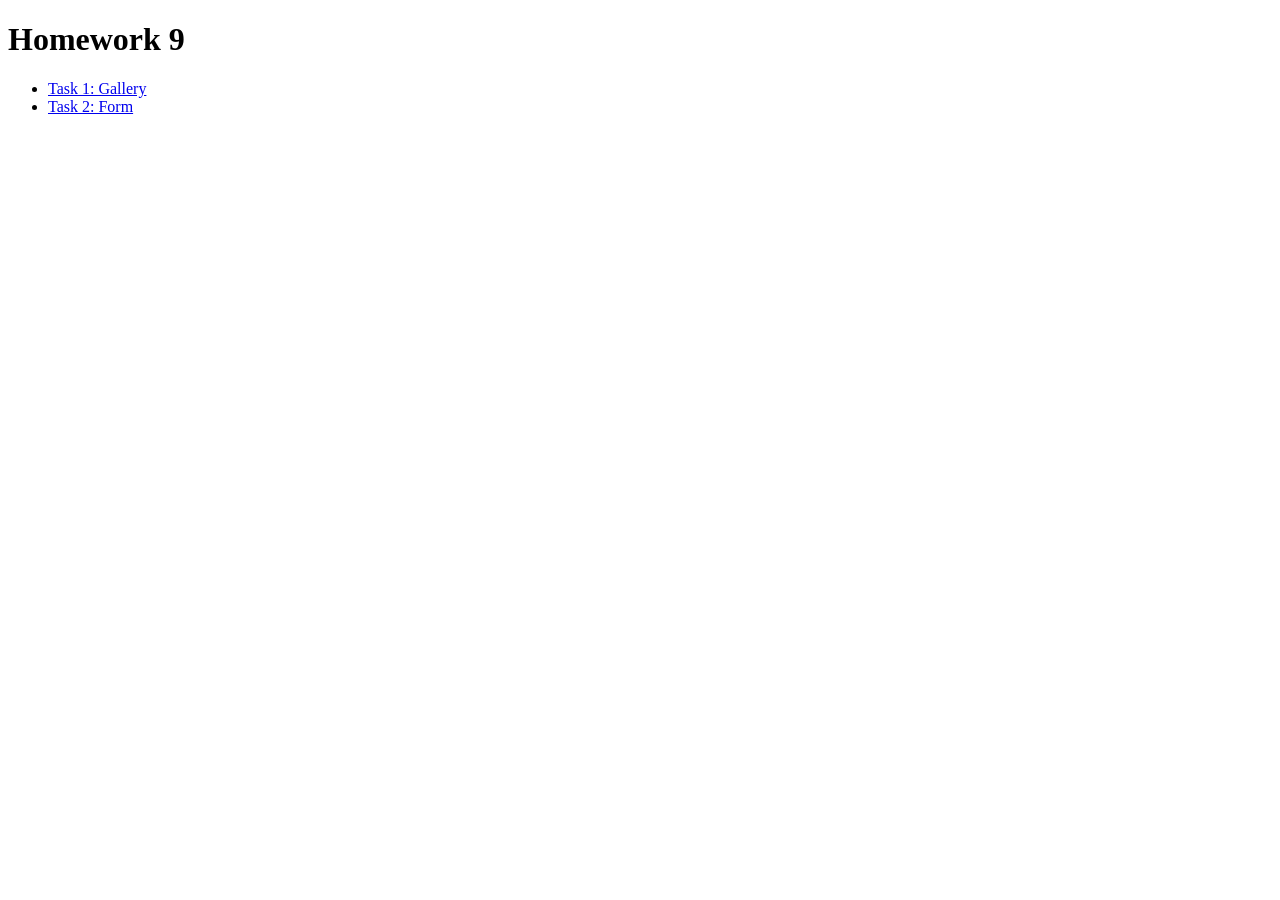
==== index.html @ 34bc0621 "Deploying to gh-pages from @ valeriia123/goit-js-hw-09@97aa97ed53711492587986b1626a852a4d2feac1 🚀" ====
<!DOCTYPE html>
<html lang="en">
<head>
  <meta charset="UTF-8">
  <meta name="viewport" content="width=device-width, initial-scale=1.0">
  <title>Homework 9</title>
  <link rel="stylesheet" crossorigin href="/vanilla-app-template/assets/index-V9eC2kpZ.css">
</head>
<body>
  <h1>Homework 9</h1>
  <ul>
    <li><a href="./public/1-gallery.html">Task 1: Gallery</a></li>
    <li><a href="./public/2-form.html">Task 2: Form</a></li>
  </ul>
</body>
</html>
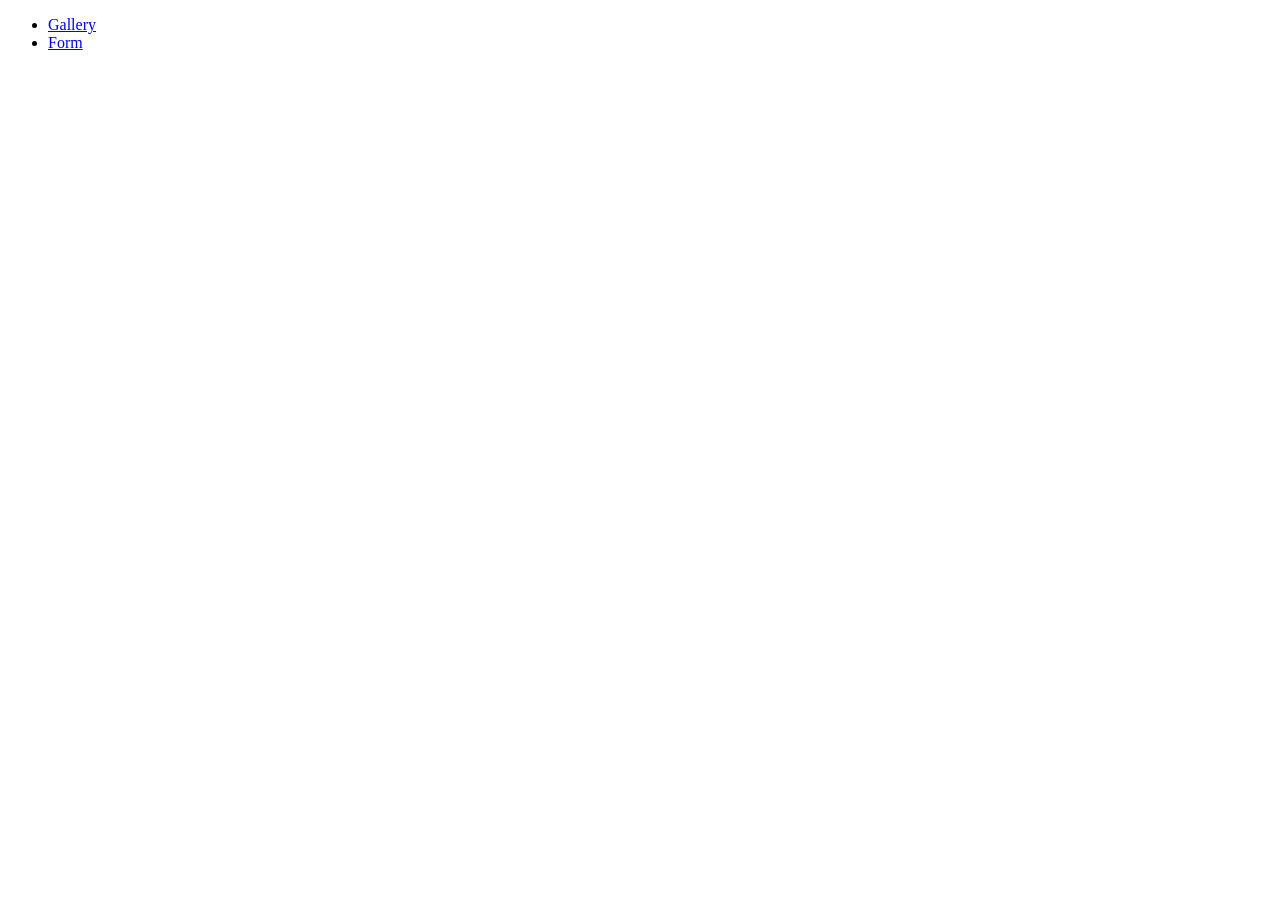
==== commit 6742ae7a: "Deploying to gh-pages from @ valeriia123/goit-js-hw-09@4259f88a2321e73552df6033564978ea233e8612 🚀" ====
--- a/index.html
+++ b/index.html
@@ -1,16 +1,19 @@
 <!DOCTYPE html>
 <html lang="en">
-<head>
-  <meta charset="UTF-8">
-  <meta name="viewport" content="width=device-width, initial-scale=1.0">
-  <title>Homework 9</title>
-  <link rel="stylesheet" crossorigin href="/vanilla-app-template/assets/index-V9eC2kpZ.css">
-</head>
-<body>
-  <h1>Homework 9</h1>
-  <ul>
-    <li><a href="./public/1-gallery.html">Task 1: Gallery</a></li>
-    <li><a href="./public/2-form.html">Task 2: Form</a></li>
-  </ul>
-</body>
+  <head>
+    <meta charset="UTF-8" />
+    <meta name="viewport" content="width=device-width, initial-scale=1.0" />
+    <title>homework 9</title>
+    <script type="module" crossorigin src="/vanilla-app-template/index.js"></script>
+    <link rel="modulepreload" crossorigin href="/vanilla-app-template/assets/vendor-B-WyX8ve.js">
+    <link rel="stylesheet" crossorigin href="/vanilla-app-template/assets/index-V9eC2kpZ.css">
+  </head>
+  <body>
+    <ul>
+      <li><a href="public/1-gallery.html">Gallery</a></li>
+      <li><a href="public/2-form.html">Form</a></li>
+    </ul>
+
+  </body>
 </html>
+
